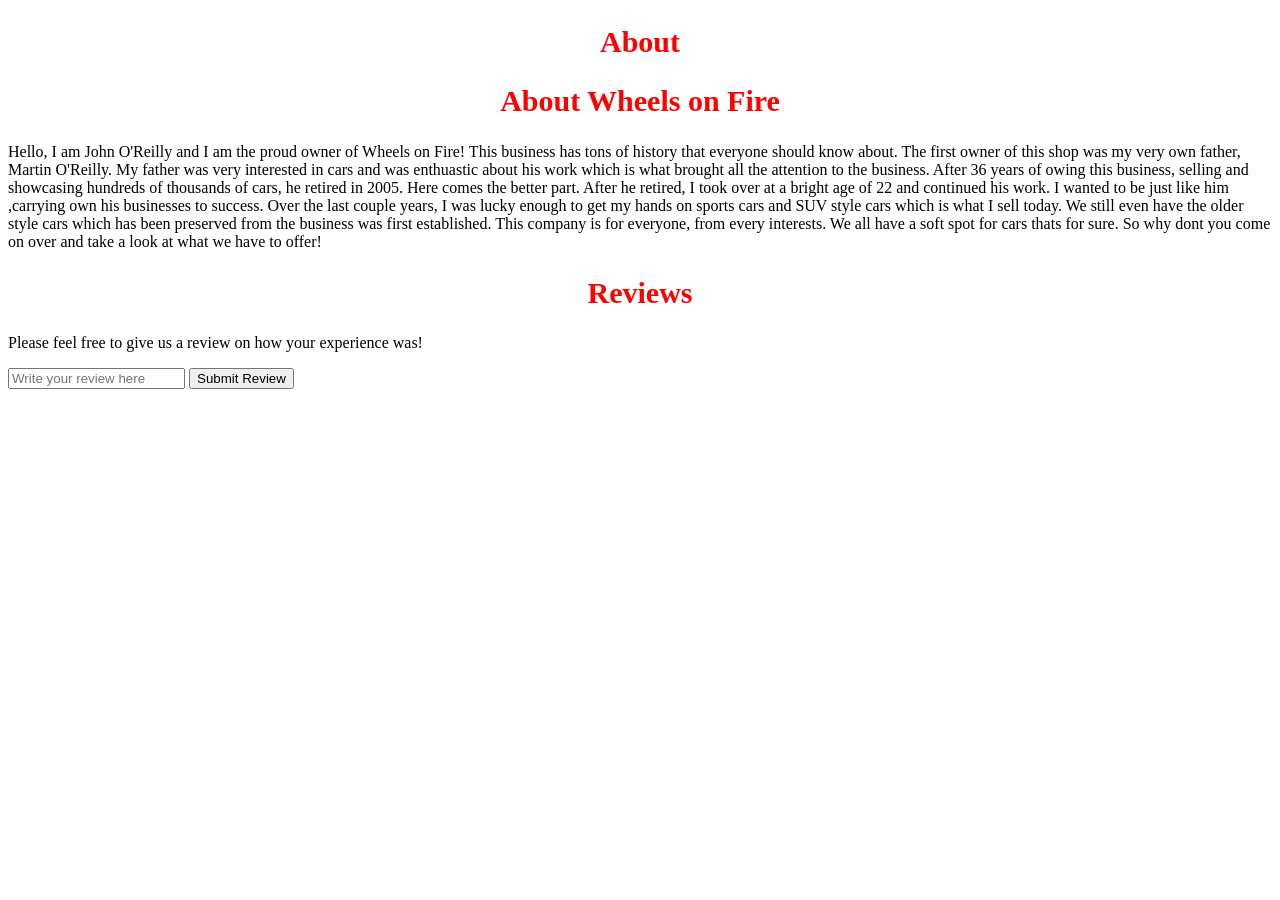
==== about.html @ 85be7490 "Add files via upload" ====
<!DOCTYPE html>
<html>
<head>
    <meta charset="UTF-8">
    <title>Wheels on Fire - About</title>
    <link rel = stylesheet href = "style.css">
</head>
<body>
    
        <h2> About</h2>
        <h2>About Wheels on Fire</h2>

        <p><box>Hello, I am John O'Reilly and I am the proud owner of Wheels on Fire! This business has tons of history that everyone should know about. The first owner of this shop was my very own father, Martin O'Reilly. My father was very interested in cars and was enthuastic about his work which is what brought all the attention to the business. After 36 years of owing this business, selling and showcasing hundreds of thousands of cars, he retired in 2005. Here comes the better part. After he retired, I took over at a bright age of 22 and continued his work. I wanted to be just like him ,carrying own his businesses to success. Over the last couple years, I was lucky enough to get my hands on sports cars and SUV style cars which is what I sell today. We still even have the older style cars which has been preserved from the business was first established. This company is for everyone, from every interests. We all have a soft spot for cars thats for sure. So why dont you come on over and take a look at what we have to offer!</p><box>
   
        <h2> Reviews</h2>
    <p><box> Please feel free to give us a review on how your experience was!</box></p>
   <input type="text" placeholder="Write your review here"> <button>Submit Review</button>

</body>
</html>
---- style.css ----
.nav {
    color: black;
    font-size: 20px;
    text-align: center;
}

h2 {
    color: Red;
    font-size: 30px;
    text-align: center;
}

.img {
    text-align: center;
}

div background{
    background-color: black;
}

nav home {
    text-align: center;
    font-size: 20px;
}
h2{
    color: red;
    text-align: center;
    font-size:30px
}
    
h1 {
    color: Red;
    font-family: 'black ops one', sans serif;
    font-size: 40px;
    text-align: center;
}
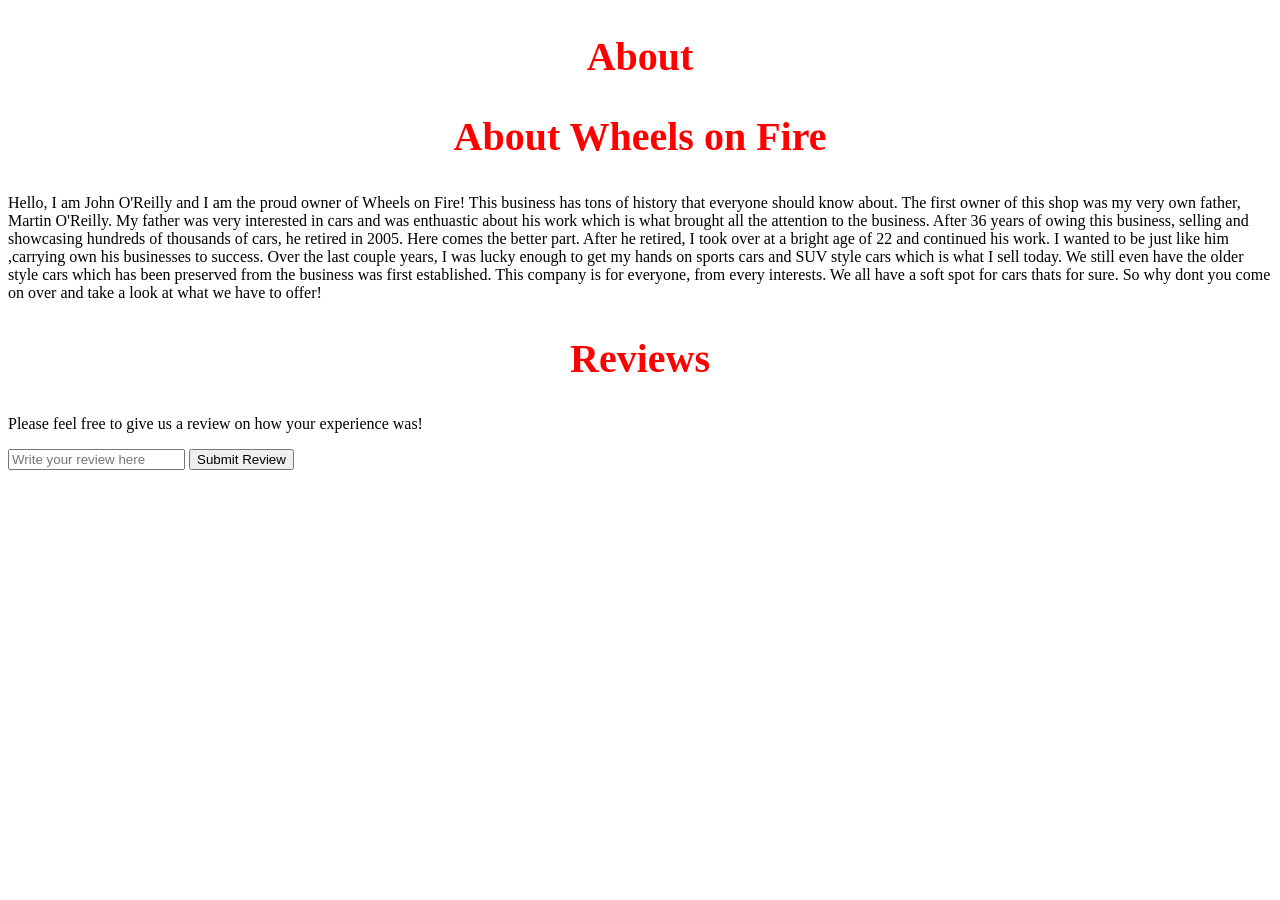
==== commit 24261cc6: "Add files via upload" ====
--- a/about.html
+++ b/about.html
@@ -10,7 +10,7 @@
         <h2> About</h2>
         <h2>About Wheels on Fire</h2>
 
-        <p><box>Hello, I am John O'Reilly and I am the proud owner of Wheels on Fire! This business has tons of history that everyone should know about. The first owner of this shop was my very own father, Martin O'Reilly. My father was very interested in cars and was enthuastic about his work which is what brought all the attention to the business. After 36 years of owing this business, selling and showcasing hundreds of thousands of cars, he retired in 2005. Here comes the better part. After he retired, I took over at a bright age of 22 and continued his work. I wanted to be just like him ,carrying own his businesses to success. Over the last couple years, I was lucky enough to get my hands on sports cars and SUV style cars which is what I sell today. We still even have the older style cars which has been preserved from the business was first established. This company is for everyone, from every interests. We all have a soft spot for cars thats for sure. So why dont you come on over and take a look at what we have to offer!</p><box>
+        <p id="about-text">Hello, I am John O'Reilly and I am the proud owner of Wheels on Fire! This business has tons of history that everyone should know about. The first owner of this shop was my very own father, Martin O'Reilly. My father was very interested in cars and was enthuastic about his work which is what brought all the attention to the business. After 36 years of owing this business, selling and showcasing hundreds of thousands of cars, he retired in 2005. Here comes the better part. After he retired, I took over at a bright age of 22 and continued his work. I wanted to be just like him ,carrying own his businesses to success. Over the last couple years, I was lucky enough to get my hands on sports cars and SUV style cars which is what I sell today. We still even have the older style cars which has been preserved from the business was first established. This company is for everyone, from every interests. We all have a soft spot for cars thats for sure. So why dont you come on over and take a look at what we have to offer!</p><box>
    
         <h2> Reviews</h2>
     <p><box> Please feel free to give us a review on how your experience was!</box></p>
--- a/style.css
+++ b/style.css
@@ -1,4 +1,4 @@
-.nav {
+#main-nav {
     color: black;
     font-size: 20px;
     text-align: center;
@@ -6,11 +6,12 @@
 
 h2 {
     color: Red;
-    font-size: 30px;
+    font-family: 'black ops one', sans serif;
+    font-size: 40px;
     text-align: center;
 }
 
-.img {
+#car-of-the-day {
     text-align: center;
 }
 
@@ -18,14 +19,11 @@
     background-color: black;
 }
 
-nav home {
+h2{
+     color: Red;
+    font-family: 'black ops one', sans serif;
+    font-size: 40px;
     text-align: center;
-    font-size: 20px;
-}
-h2{
-    color: red;
-    text-align: center;
-    font-size:30px
 }
     
 h1 {
@@ -33,4 +31,22 @@
     font-family: 'black ops one', sans serif;
     font-size: 40px;
     text-align: center;
+
+    #about-text {
+        color: red;
+        font-size: 20px;
+        font-family: 'Lucida Sans', 'Lucida Sans Regular', 'Lucida Grande', 'Lucida Sans Unicode', Geneva, Verdana, sans-serif ops one, sans serif;
+    }
+.age, .brand, .colour {
+    color: blue;
+    }
+    .age,brand, .colour {
+        width: 100px;
+        padding: 10px;
+}
+body {
+    background-image: url('https://images.unsplash.com/photo-1621808752171-531c30903889?q=80&w=774&auto=format&fit=crop&ixlib=rb-4.1.0&ixid=NHwxMjA3fDA%3D');
+    background-size: cover;
+}
+
 }
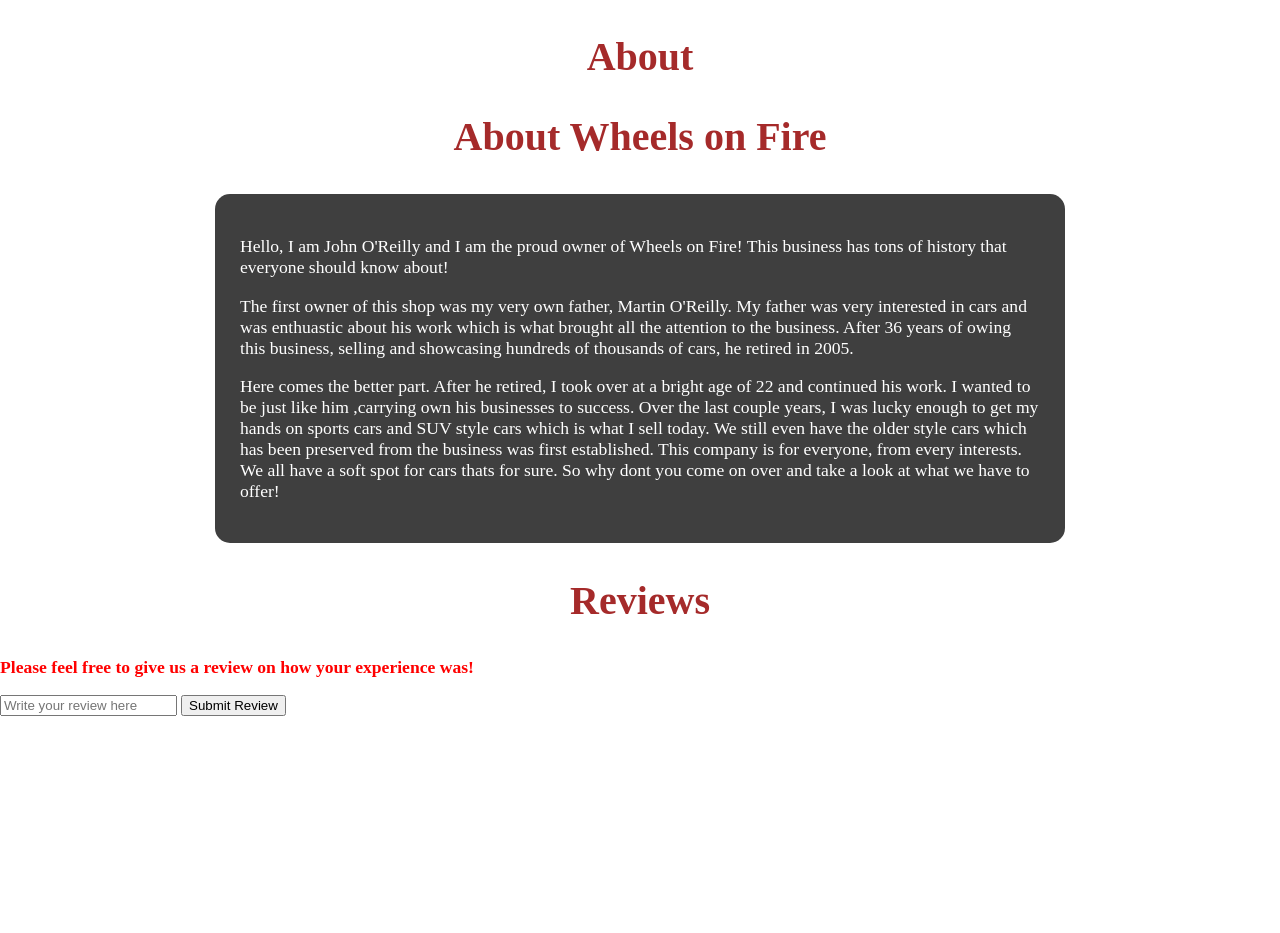
==== commit 7657c29f: "Add files via upload" ====
--- a/about.html
+++ b/about.html
@@ -10,11 +10,15 @@
         <h2> About</h2>
         <h2>About Wheels on Fire</h2>
 
-        <p id="about-text">Hello, I am John O'Reilly and I am the proud owner of Wheels on Fire! This business has tons of history that everyone should know about. The first owner of this shop was my very own father, Martin O'Reilly. My father was very interested in cars and was enthuastic about his work which is what brought all the attention to the business. After 36 years of owing this business, selling and showcasing hundreds of thousands of cars, he retired in 2005. Here comes the better part. After he retired, I took over at a bright age of 22 and continued his work. I wanted to be just like him ,carrying own his businesses to success. Over the last couple years, I was lucky enough to get my hands on sports cars and SUV style cars which is what I sell today. We still even have the older style cars which has been preserved from the business was first established. This company is for everyone, from every interests. We all have a soft spot for cars thats for sure. So why dont you come on over and take a look at what we have to offer!</p><box>
-   
+        <div class="about-box">
+        <p class="about-text">Hello, I am John O'Reilly and I am the proud owner of Wheels on Fire! This business has tons of history that everyone should know about!
+            <p class ="about-text"> The first owner of this shop was my very own father, Martin O'Reilly. My father was very interested in cars and was enthuastic about his work which is what brought all the attention to the business. After 36 years of owing this business, selling and showcasing hundreds of thousands of cars, he retired in 2005.</p>
+        <p class= "about-text"> Here comes the better part. After he retired, I took over at a bright age of 22 and continued his work. I wanted to be just like him ,carrying own his businesses to success. Over the last couple years, I was lucky enough to get my hands on sports cars and SUV style cars which is what I sell today. We still even have the older style cars which has been preserved from the business was first established.
+            This company is for everyone, from every interests. We all have a soft spot for cars thats for sure. So why dont you come on over and take a look at what we have to offer!</p>
+        </div>
         <h2> Reviews</h2>
-    <p><box> Please feel free to give us a review on how your experience was!</box></p>
-   <input type="text" placeholder="Write your review here"> <button>Submit Review</button>
+        <h3> Please feel free to give us a review on how your experience was!</h3>
+        <input type="text" placeholder="Write your review here"> <button>Submit Review</button>
 
-</body>
+    </body>
 </html> 
--- a/style.css
+++ b/style.css
@@ -1,52 +1,87 @@
-#main-nav {
+.main-nav {
     color: black;
-    font-size: 20px;
+    font-size: 50px;
     text-align: center;
 }
 
 h2 {
-    color: Red;
-    font-family: 'black ops one', sans serif;
+    color: brown;
+    font-family:sans serif;
     font-size: 40px;
     text-align: center;
 }
 
-#car-of-the-day {
-    text-align: center;
+.car-of-the-day {
+    display:block;
+    margin-left : auto;
+    margin-right: auto;
+    max-width: 350px;
+    height: 400px;
+    object-fit: cover;
+    border-radius: 16px;
+    border: 3px solid rgba(255, 255, 255, 0.25);
+    box-shadow: 0 12px 30px rgba(0, 0, 0, 0.5);
+
 }
-
-div background{
-    background-color: black;
-}
-
-h2{
-     color: Red;
-    font-family: 'black ops one', sans serif;
+h2 {
+     color:brown;
+    font-family: sans serif;
     font-size: 40px;
     text-align: center;
 }
     
 h1 {
-    color: Red;
-    font-family: 'black ops one', sans serif;
+    color: brown;
+    font-family: sans serif;
     font-size: 40px;
     text-align: center;
-
-    #about-text {
-        color: red;
-        font-size: 20px;
-        font-family: 'Lucida Sans', 'Lucida Sans Regular', 'Lucida Grande', 'Lucida Sans Unicode', Geneva, Verdana, sans-serif ops one, sans serif;
+}
+    
+.about-text {
+        color: white;
+        font-size: 1.1rem;
+        font-family: sans serif;
+        margin-bottom: 16px;
     }
 .age, .brand, .colour {
     color: blue;
-    }
-    .age,brand, .colour {
+}
+    .age, .brand, .colour {
         width: 100px;
         padding: 10px;
 }
+html, body {
+    height: 100%;
+    margin: 0;
+    padding: 0;
+}
 body {
-    background-image: url('https://images.unsplash.com/photo-1621808752171-531c30903889?q=80&w=774&auto=format&fit=crop&ixlib=rb-4.1.0&ixid=NHwxMjA3fDA%3D');
+    background-image: url("https://images.unsplash.com/photo-1692863211226-cbba732754c9?q=80&w=870&auto=format&fit=crop&ixlib=rb-4.1.0&ixid=NHwxMjA3fDA%3D");
     background-size: cover;
+    background-position: center;
+    background-repeat: no-repeat;
+    background-attachment: fixed;
 }
+.about-box {
+    background-color: rgba(15, 15, 15, 0.8);
+    padding: 25px;
+    border-radius: 15px;
+    margin: 30px auto;
+    max-width: 800px;
+}
+h3 {
+    color: red;
+    font-family: sans serif;
+    font-size: 1.1rem
+}
+.Email{
+    color: brown;
+    font-family: sans serif;
+    font-size: 20px;
 
+}
+.Contact {
+    color:brown;
+    font-family: sans serif;
+    font-size: 20px;
 }
